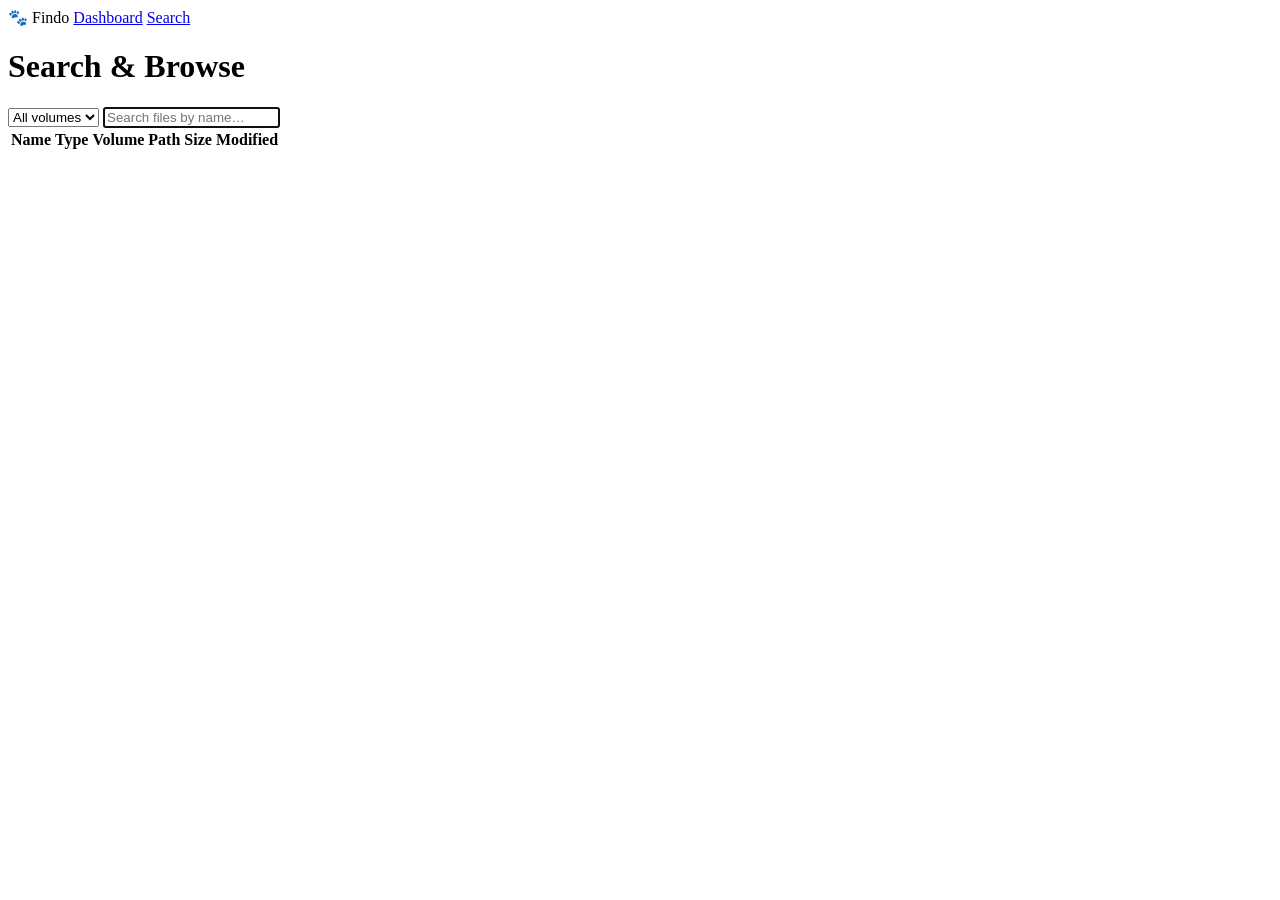
==== backend/internal/dashboard/static/search.html @ 65e8c803 "Add a dedicated search/browse page and split the dashboard into multiple files The dashboard was a s" ====
<!doctype html>
<html lang="en">
<head>
<meta charset="utf-8">
<title>Findo — Search</title>
<link rel="stylesheet" href="/css/base.css">
<link rel="stylesheet" href="/css/search.css">
</head>
<body>
  <nav class="topnav">
    <span class="brand">🐾 Findo</span>
    <a href="/">Dashboard</a>
    <a href="/search.html" class="active">Search</a>
  </nav>

  <h1>Search &amp; Browse</h1>
  <div class="search-bar">
    <select id="volumeFilter"><option value="">All volumes</option></select>
    <input type="search" id="q" placeholder="Search files by name…" autofocus>
  </div>
  <nav id="breadcrumbs" class="breadcrumbs"></nav>
  <div id="err"></div>
  <table id="results">
    <thead><tr><th>Name</th><th>Type</th><th>Volume</th><th>Path</th><th>Size</th><th>Modified</th></tr></thead>
    <tbody></tbody>
  </table>

  <script type="module" src="/js/search.js"></script>
</body>
</html>
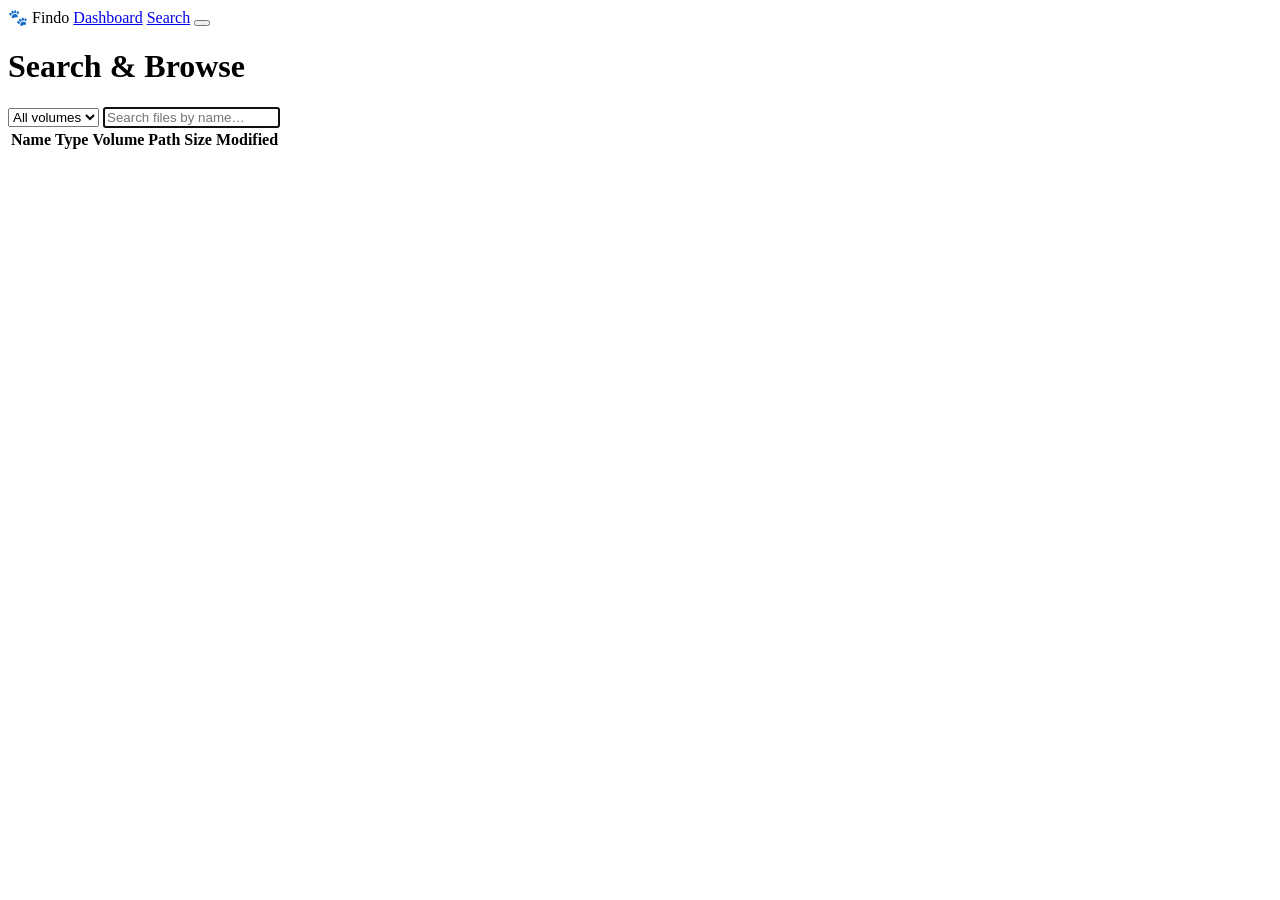
==== commit 7eaa876f: "Add theme toggle, toast notifications, per-volume storage charts Part 4 of the frontend polish plan " ====
--- a/backend/internal/dashboard/static/search.html
+++ b/backend/internal/dashboard/static/search.html
@@ -11,6 +11,7 @@
     <span class="brand">🐾 Findo</span>
     <a href="/">Dashboard</a>
     <a href="/search.html" class="active">Search</a>
+    <button class="small" data-theme-toggle></button>
   </nav>
 
   <h1>Search &amp; Browse</h1>
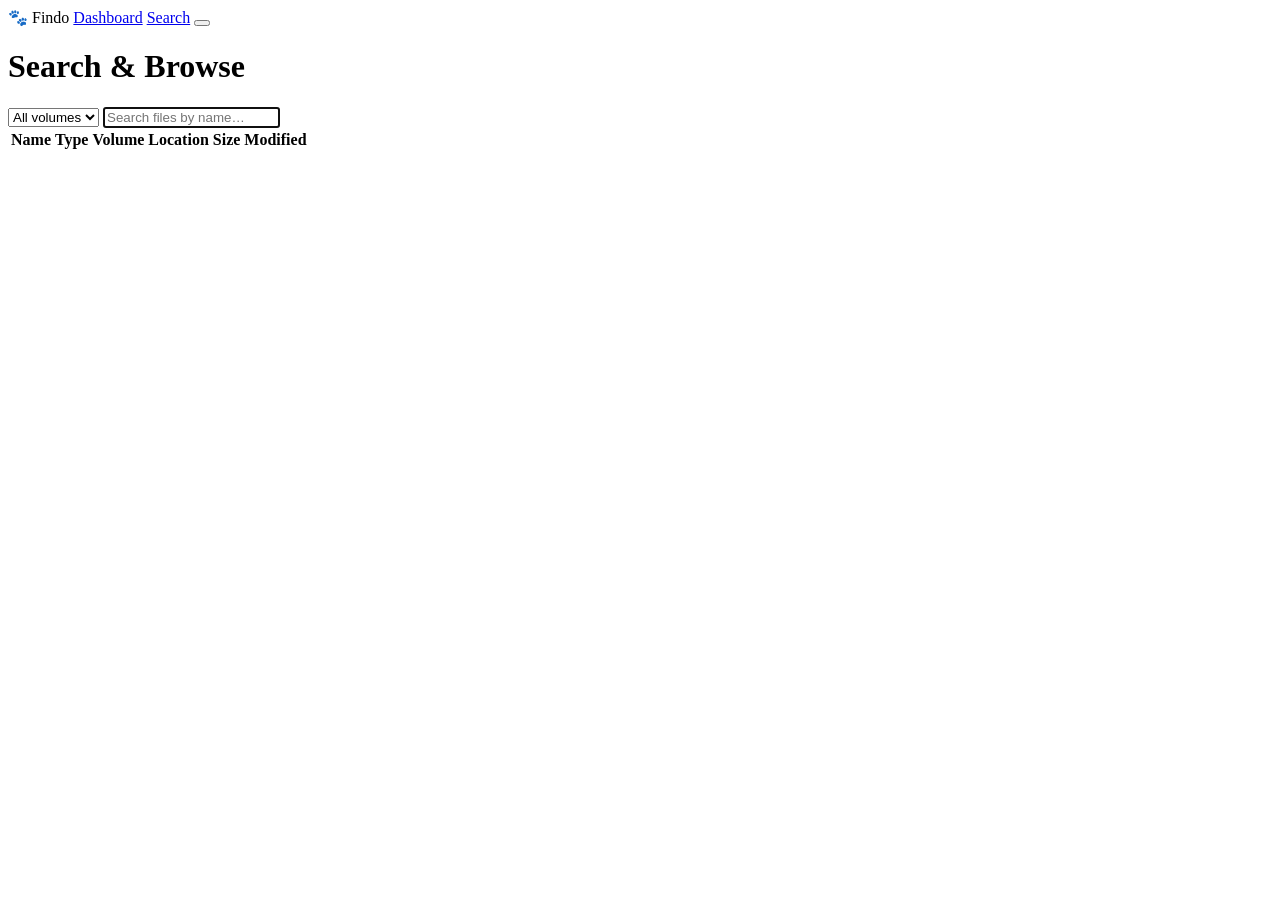
==== commit 9a8defa5: "Simplify scope to web-only: inline/download content serving, copy-path actions Drop the planned iOS " ====
--- a/backend/internal/dashboard/static/search.html
+++ b/backend/internal/dashboard/static/search.html
@@ -22,7 +22,7 @@
   <nav id="breadcrumbs" class="breadcrumbs"></nav>
   <div id="err"></div>
   <table id="results">
-    <thead><tr><th>Name</th><th>Type</th><th>Volume</th><th>Path</th><th>Size</th><th>Modified</th></tr></thead>
+    <thead><tr><th>Name</th><th>Type</th><th>Volume</th><th>Location</th><th>Size</th><th>Modified</th><th></th></tr></thead>
     <tbody></tbody>
   </table>
 
